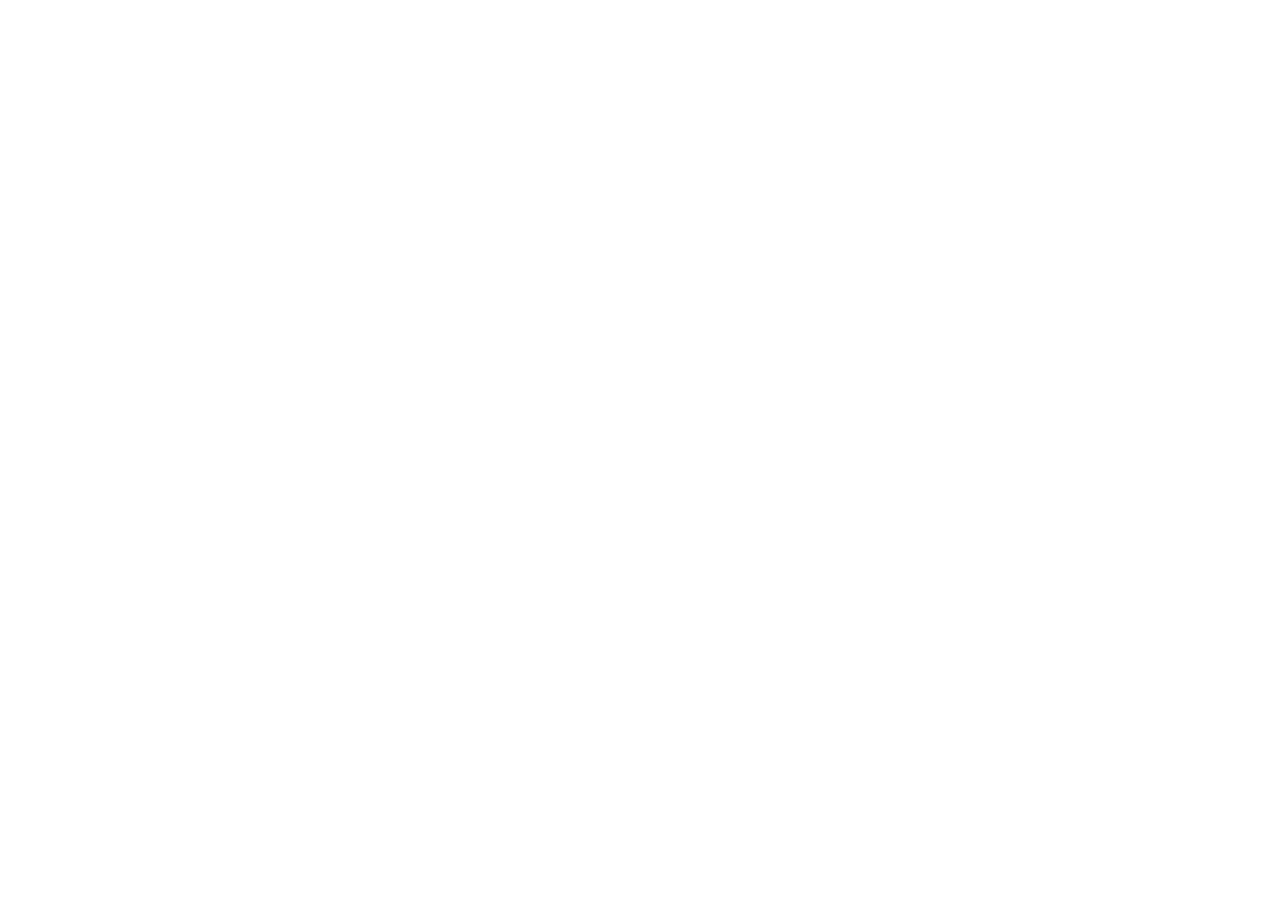
==== app/static/index.html @ e8af0938 "feat: Initial architecture of Karnataka Handloom Cooperative SaaS platform" ====
<!DOCTYPE html>
<html lang="kn">
<head>
  <meta charset="UTF-8">
  <meta name="viewport" content="width=device-width, initial-scale=1.0">
  <title data-i18n="brand.title">ಕರ್ನಾಟಕ ಕೈಮಗ್ಗ ಸಹಕಾರ ಡಿಜಿಟಲ್ ವೇದಿಕೆ | Karnataka Handloom Cooperative SaaS</title>
  <link rel="stylesheet" href="/static/css/tokens.css">
  <link rel="stylesheet" href="/static/css/style.css">
  <link rel="icon" href="data:image/svg+xml,<svg xmlns='http://www.w3.org/2000/svg' viewBox='0 0 100 100'><text y='.9em' font-size='90'>🧵</text></svg>">
</head>
<body>

  <!-- ====================================================
       1. LANDING PAGE EXPERIENCE (FIRST CONTACT)
  ==================================================== -->
  <section id="landing-section" style="display:none; padding:2rem 1.5rem;">
    <div style="max-width:960px; margin:0 auto; display:flex; justify-content:space-between; align-items:center; margin-bottom:2rem;">
      <div style="display:flex; align-items:center; gap:0.75rem;">
        <div class="brand-crest">ಕೈ</div>
        <div>
          <h1 style="font-size:1.15rem; font-weight:800; color:var(--primary-navy);" data-i18n="brand.title">ಕರ್ನಾಟಕ ಕೈಮಗ್ಗ ಸಹಕಾರ ಡಿಜಿಟಲ್ ವೇದಿಕೆ</h1>
          <div style="font-size:0.75rem; color:var(--text-dim);" data-i18n="brand.subtitle">ಕೈಮಗ್ಗ ನೇಕಾರರ ಸಹಕಾರ ಸಂಘಗಳ ಡಿಜಿಟಲ್ ಕಾರ್ಯಾಚರಣೆ ತಂತ್ರಾಂಶ (SaaS)</div>
        </div>
      </div>
      <button class="btn-inst btn-inst-secondary" id="landing-lang-btn" onclick="toggleLanguage()">🌐 English</button>
    </div>

    <div class="landing-hero">
      <div style="font-size:2.5rem; margin-bottom:0.5rem;">🏛️ 🧵 📜</div>
      <h2 data-i18n="onb.hero_title">ಕರ್ನಾಟಕದ ಕೈಮಗ್ಗ ಸಹಕಾರ ಸಂಘಗಳಿಗೆ ಡಿಜಿಟಲ್ ಕೇಂದ್ರ</h2>
      <p data-i18n="onb.hero_subtitle">
        ಪ್ರತಿಯೊಂದು ಸಹಕಾರ ಸಂಘವು ತನ್ನದೇ ಆದ ಡಿಜಿಟಲ್ ಹೆಡ್‌ಕ್ವಾರ್ಟರ್ಸ್ ಸ್ಥಾಪಿಸಿ ನೇಕಾರರು, ನೂಲು ಹಂಚಿಕೆ, ಮಗ್ಗದ ಕೂಲಿ, ಮಾರಾಟ ಮತ್ತು ಸರ್ಕಾರಿ ರಿಯಾಯಿತಿಗಳನ್ನು ಸುಲಭವಾಗಿ ನಿರ್ವಹಿಸಬಹುದು.
      </p>

      <div class="landing-hero-actions">
        <button class="btn-inst btn-inst-primary" style="padding:0.85rem 1.5rem; font-size:1rem;" onclick="startOnboardingWizard()" data-i18n="onb.start_btn">
          ಹೊಸ ಸಂಘದ ನೋಂದಣಿ ಪ್ರಾರಂಭಿಸಿ →
        </button>
      </div>

      <div style="margin-top:2.5rem; border-top:1px solid var(--border-card); padding-top:1.5rem;">
        <div style="font-size:0.8rem; font-weight:700; color:var(--text-muted); margin-bottom:0.75rem; text-transform:uppercase; letter-spacing:0.04em;">
          ಪ್ರಾಯೋಗಿಕ ಸಂಘಗಳ ಡಿಜಿಟಲ್ ಪ್ರವೇಶ (Pilot Society Demonstrations):
        </div>
        <div style="display:flex; justify-content:center; gap:1rem; flex-wrap:wrap;">
          <button class="btn-inst btn-inst-secondary" style="padding:0.6rem 1.1rem;" onclick="quickAccessTenant('gadag-weavers-coop')">
            🏛️ ಗದಗ ಹತ್ತಿ ಕೈಮಗ್ಗ ನೇಕಾರರ ಸಹಕಾರ ಸಂಘ
          </button>
          <button class="btn-inst btn-inst-secondary" style="padding:0.6rem 1.1rem;" onclick="quickAccessTenant('ilkal-sari-coop')">
            🏛️ ಇಳಕಲ್ ಸಾಂಪ್ರದಾಯಿಕ ಸೀರೆ ನೇಕಾರರ ಸಹಕಾರ ಸಂಘ
          </button>
        </div>
      </div>
    </div>
  </section>

  <!-- ====================================================
       2. DIGITAL HEADQUARTERS APP SHELL
  ==================================================== -->
  <div id="app-shell" style="display:none;">

    <!-- Top Institutional Banner -->
    <header class="navbar-banner">
      <div class="brand-section">
        <div class="brand-crest">ಕೈ</div>
        <div class="brand-titles">
          <h1 data-i18n="brand.title">ಕರ್ನಾಟಕ ಕೈಮಗ್ಗ ಸಹಕಾರ ಡಿಜಿಟಲ್ ವೇದಿಕೆ</h1>
          <div class="subtitle" data-i18n="brand.subtitle">ಡಿಜಿಟಲ್ ಕಾರ್ಯಾಚರಣೆ ತಂತ್ರಾಂಶ (Digital Headquarters)</div>
        </div>
      </div>

      <div class="banner-controls">
        <div class="tenant-active-badge">
          <span class="badge-indicator"></span>
          <span id="tenant-name-badge" style="font-weight:700;">ಲೋಡ್ ಆಗುತ್ತಿದೆ...</span>
        </div>

        <!-- Quick Switch Societies to observe multi-tenant isolation -->
        <button class="btn-switch-tenant" onclick="quickAccessTenant('gadag-weavers-coop')" title="ಗದಗ ಸಂಘ">
          🏛️ ಗದಗ (Gadag)
        </button>
        <button class="btn-switch-tenant" onclick="quickAccessTenant('ilkal-sari-coop')" title="ಇಳಕಲ್ ಸಂಘ">
          🏛️ ಇಳಕಲ್ (Ilkal)
        </button>

        <button class="btn-lang" id="lang-toggle-btn" onclick="toggleLanguage()">
          English
        </button>
      </div>
    </header>

    <!-- Secondary Operational Navigation -->
    <nav class="operational-nav">
      <button class="op-nav-btn active" data-section="operations" data-i18n="nav.operations">ಕಾರ್ಯಾಚರಣೆ ಕೇಂದ್ರ</button>
      <button class="op-nav-btn" data-section="weavers" data-i18n="nav.weavers">ನೇಕಾರರ ಕಾರ್ಯಕ್ಷೇತ್ರ</button>
      <button class="op-nav-btn" data-section="production" data-i18n="nav.production">ಗೃಹ ಕೈಮಗ್ಗ ಉತ್ಪಾದನೆ (ಹಂಚಿಕೆ)</button>
      <button class="op-nav-btn" data-section="inventory" data-i18n="nav.inventory">ವಸ್ತು ಮತ್ತು ದಾಸ್ತಾನು</button>
      <button class="op-nav-btn" data-section="sales" data-i18n="nav.sales">ಮಾರಾಟ ಮತ್ತು ಮಳಿಗೆ</button>
      <button class="op-nav-btn" data-section="reports" data-i18n="nav.reports">ಶಾಸನಬದ್ಧ ವರದಿಗಳು</button>
      <button class="op-nav-btn" data-section="onboarding" data-i18n="nav.onboard_new" style="margin-left:auto; color:var(--primary-gold); font-weight:700;">
        + ಹೊಸ ಸಂಘದ ನೋಂದಣಿ
      </button>
    </nav>

    <!-- Main Content Body -->
    <main class="main-wrapper">
      <section id="sec-operations" class="content-section active"></section>
      <section id="sec-weavers" class="content-section"></section>
      <section id="sec-production" class="content-section"></section>
      <section id="sec-inventory" class="content-section"></section>
      <section id="sec-sales" class="content-section"></section>
      <section id="sec-reports" class="content-section"></section>
      <section id="sec-onboarding" class="content-section"></section>
    </main>

  </div>

  <!-- ====================================================
       MODALS
  ==================================================== -->

  <!-- Modal: Weaver Operational Profile -->
  <div class="modal-overlay" id="modal-weaver-profile" style="display:none;">
    <div class="modal-dialog">
      <div class="modal-head">
        <h3 style="font-size:1rem; color:var(--primary-navy);">ನೇಕಾರರ ಕಾರ್ಯಾಚರಣಾ ಪ್ರೊಫೈಲ್ ಮತ್ತು ಪಾಸ್‌ಬುಕ್</h3>
        <button style="background:none; border:none; font-size:1.25rem; cursor:pointer;" onclick="closeAllModals()">✕</button>
      </div>
      <div class="modal-body" id="profile-modal-body"></div>
      <div class="modal-foot">
        <button class="btn-inst btn-inst-secondary" onclick="closeAllModals()">ಮುಚ್ಚಿ (Close)</button>
      </div>
    </div>
  </div>

  <!-- Modal: Printable Bilingual Bill -->
  <div class="modal-overlay" id="modal-bill" style="display:none;">
    <div class="modal-dialog" style="max-width:520px;">
      <div class="modal-head">
        <h3 style="font-size:1rem; color:var(--primary-crimson);">ತೆರಿಗೆ ಸರಕುಪಟ್ಟಿ ಮತ್ತು ರಶೀದಿ ಮುನ್ನೋಟ</h3>
        <button style="background:none; border:none; font-size:1.25rem; cursor:pointer;" onclick="closeAllModals()">✕</button>
      </div>
      <div class="modal-body" id="bill-document-content"></div>
      <div class="modal-foot">
        <button class="btn-inst btn-inst-secondary" onclick="closeAllModals()">ಮುಚ್ಚಿ (Close)</button>
        <button class="btn-inst btn-inst-primary" onclick="printBillDocument()">🖨️ ಮುದ್ರಿಸಿ (Print Document)</button>
      </div>
    </div>
  </div>

  <!-- Modal: Register New Weaver -->
  <div class="modal-overlay" id="modal-add-weaver" style="display:none;">
    <div class="modal-dialog">
      <div class="modal-head">
        <h3 style="font-size:1rem; color:var(--primary-navy);">+ ಹೊಸ ನೇಕಾರ ಸದಸ್ಯರ ನೋಂದಣಿ</h3>
        <button style="background:none; border:none; font-size:1.25rem; cursor:pointer;" onclick="closeAllModals()">✕</button>
      </div>
      <form onsubmit="handleWeaverSubmit(event)">
        <div class="modal-body">
          <div class="form-grid">
            <div class="form-group">
              <label class="form-label">ಸದಸ್ಯತ್ವ ಸಂಖ್ಯೆ *</label>
              <input type="text" id="nw-mbr" class="form-input" required value="MBR/GDG/003" />
            </div>
            <div class="form-group">
              <label class="form-label">ನೇಕಾರರ ಹೆಸರು (ಕನ್ನಡ) *</label>
              <input type="text" id="nw-name-kn" class="form-input" required value="ಈರಪ್ಪ ಹಡಪದ" />
            </div>
            <div class="form-group">
              <label class="form-label">Weaver Name (English) *</label>
              <input type="text" id="nw-name-en" class="form-input" required value="Eerappa Hadapad" />
            </div>
            <div class="form-group">
              <label class="form-label">ಗ್ರಾಮ / ಊರು *</label>
              <input type="text" id="nw-village" class="form-input" required value="ಬೆಟಗೇರಿ" />
            </div>
            <div class="form-group">
              <label class="form-label">ತಾಲೂಕು *</label>
              <input type="text" id="nw-taluk" class="form-input" required value="Gadag" />
            </div>
            <div class="form-group">
              <label class="form-label">ಮಗ್ಗದ ಮಾದರಿ</label>
              <select id="nw-loom-type" class="form-input">
                <option value="PIT_LOOM">ಗುಂಡಿ ಮಗ್ಗ (Pit Loom)</option>
                <option value="FRAME_LOOM" selected>ಚೌಕಟ್ಟಿನ ಮಗ್ಗ (Frame Loom)</option>
                <option value="JACQUARD_LOOM">ಜಾಕ್ವಾರ್ಡ್ ಮಗ್ಗ (Jacquard)</option>
              </select>
            </div>
            <div class="form-group">
              <label class="form-label">ಕಾರ್ಯನಿರತ ಮಗ್ಗಗಳ ಸಂಖ್ಯೆ</label>
              <input type="number" id="nw-looms" class="form-input" value="1" />
            </div>
            <div class="form-group">
              <label class="form-label">ಪೆಹ್ಚಾನ್ ಕಾರ್ಡ್ (Pehchan ID)</label>
              <input type="text" id="nw-pehchan" class="form-input" value="KNT-GDG-100889" />
            </div>
          </div>
        </div>
        <div class="modal-foot">
          <button type="button" class="btn-inst btn-inst-secondary" onclick="closeAllModals()">ರದ್ದುಮಾಡಿ</button>
          <button type="submit" class="btn-inst btn-inst-primary">ನೇಕಾರರನ್ನು ಉಳಿಸಿ ✓</button>
        </div>
      </form>
    </div>
  </div>

  <!-- Scripts -->
  <script src="/static/js/i18n.js"></script>
  <script src="/static/js/api.js"></script>
  <script src="/static/js/app.js"></script>
  <script>
    async function handleWeaverSubmit(e) {
      e.preventDefault();
      const payload = {
        membership_no: document.getElementById('nw-mbr').value,
        full_name_kn: document.getElementById('nw-name-kn').value,
        full_name_en: document.getElementById('nw-name-en').value,
        village: document.getElementById('nw-village').value,
        taluk: document.getElementById('nw-taluk').value,
        loom_type: document.getElementById('nw-loom-type').value,
        active_looms_count: parseInt(document.getElementById('nw-looms').value) || 1,
        pehchan_card_id: document.getElementById('nw-pehchan').value,
        thrift_fund_rate: 8.0
      };
      try {
        await api.createWeaver(payload);
        closeAllModals();
        loadWeaversSection();
        alert('ನೇಕಾರ ಸದಸ್ಯರನ್ನು ಯಶಸ್ವಿಯಾಗಿ ನೋಂದಾಯಿಸಲಾಗಿದೆ!');
      } catch (err) {
        alert('ನೇಕಾರ ನೋಂದಣಿ ವಿಫಲವಾಗಿದೆ: ' + err.message);
      }
    }
  </script>
</body>
</html>
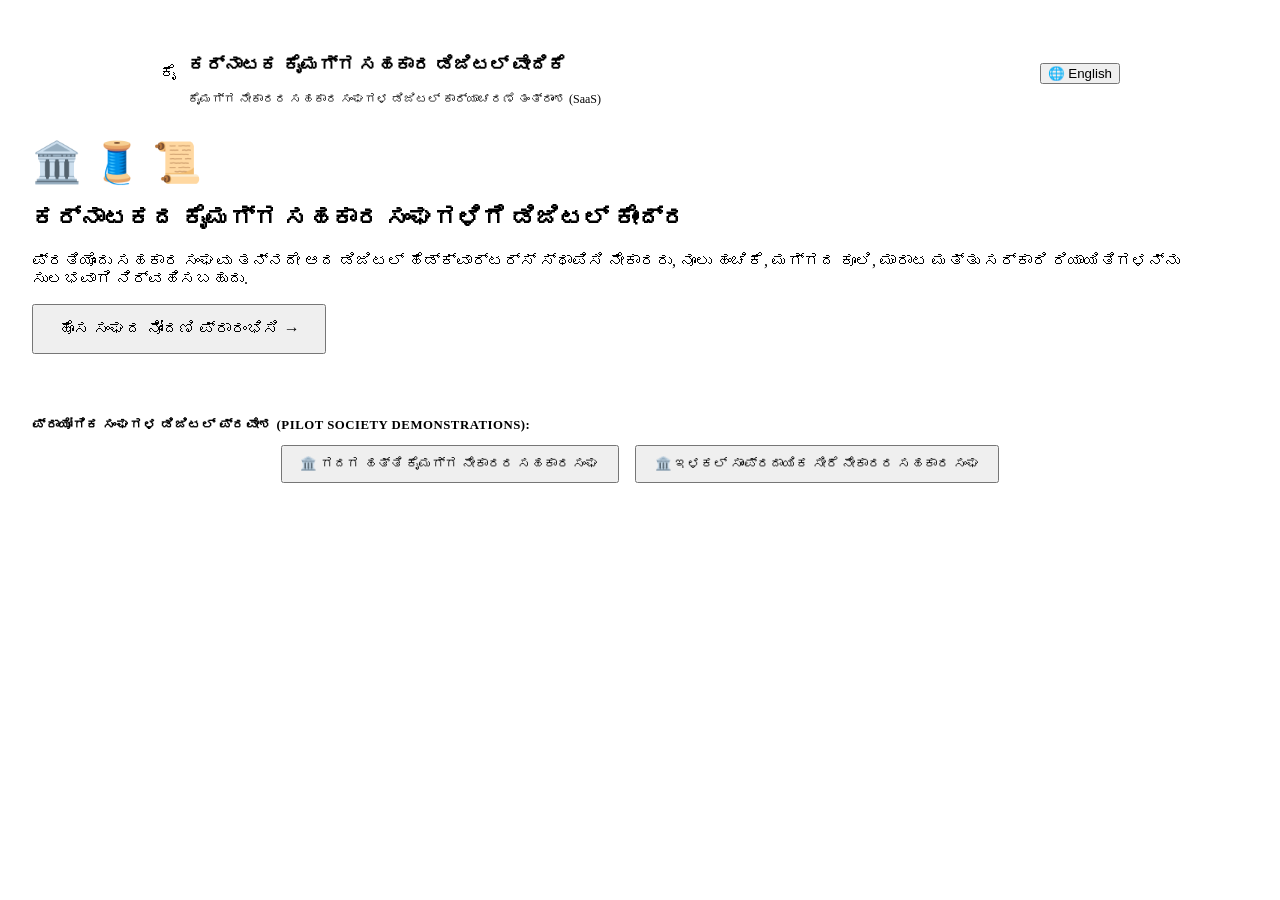
==== commit 35f081a9: "fix: Prevent white screen on load and ensure robust tenant auto-login after onboarding" ====
--- a/app/static/index.html
+++ b/app/static/index.html
@@ -13,7 +13,7 @@
   <!-- ====================================================
        1. LANDING PAGE EXPERIENCE (FIRST CONTACT)
   ==================================================== -->
-  <section id="landing-section" style="display:none; padding:2rem 1.5rem;">
+  <section id="landing-section" style="display:block; padding:2rem 1.5rem;">
     <div style="max-width:960px; margin:0 auto; display:flex; justify-content:space-between; align-items:center; margin-bottom:2rem;">
       <div style="display:flex; align-items:center; gap:0.75rem;">
         <div class="brand-crest">ಕೈ</div>
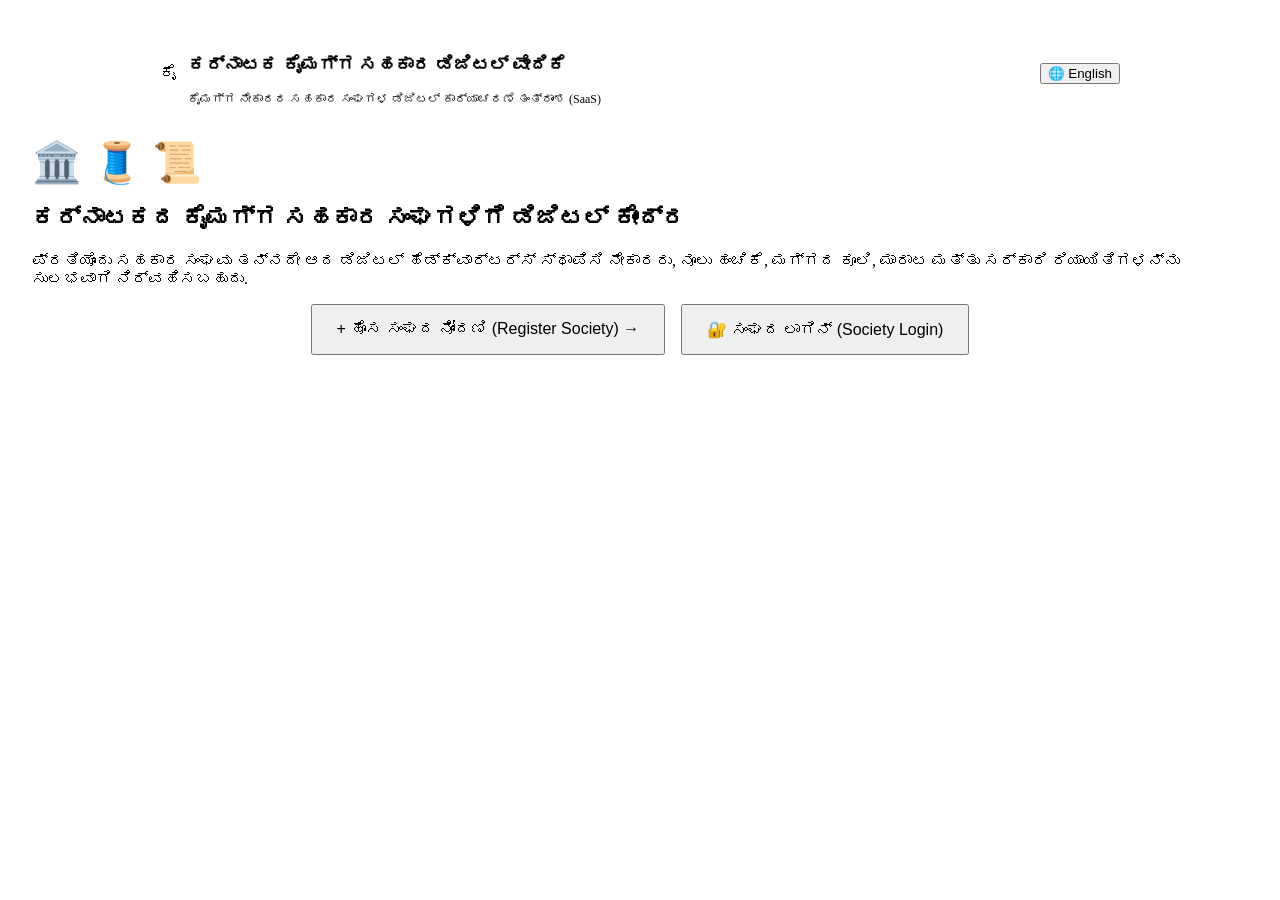
==== commit 328dc42f: "feat: true multi-tenant SaaS architecture, clean tenant onboarding, dynamic authorization & cross-te" ====
--- a/app/static/index.html
+++ b/app/static/index.html
@@ -32,24 +32,13 @@
         ಪ್ರತಿಯೊಂದು ಸಹಕಾರ ಸಂಘವು ತನ್ನದೇ ಆದ ಡಿಜಿಟಲ್ ಹೆಡ್‌ಕ್ವಾರ್ಟರ್ಸ್ ಸ್ಥಾಪಿಸಿ ನೇಕಾರರು, ನೂಲು ಹಂಚಿಕೆ, ಮಗ್ಗದ ಕೂಲಿ, ಮಾರಾಟ ಮತ್ತು ಸರ್ಕಾರಿ ರಿಯಾಯಿತಿಗಳನ್ನು ಸುಲಭವಾಗಿ ನಿರ್ವಹಿಸಬಹುದು.
       </p>
 
-      <div class="landing-hero-actions">
+      <div class="landing-hero-actions" style="display:flex; justify-content:center; gap:1rem; flex-wrap:wrap;">
         <button class="btn-inst btn-inst-primary" style="padding:0.85rem 1.5rem; font-size:1rem;" onclick="startOnboardingWizard()" data-i18n="onb.start_btn">
-          ಹೊಸ ಸಂಘದ ನೋಂದಣಿ ಪ್ರಾರಂಭಿಸಿ →
-        </button>
-      </div>
-
-      <div style="margin-top:2.5rem; border-top:1px solid var(--border-card); padding-top:1.5rem;">
-        <div style="font-size:0.8rem; font-weight:700; color:var(--text-muted); margin-bottom:0.75rem; text-transform:uppercase; letter-spacing:0.04em;">
-          ಪ್ರಾಯೋಗಿಕ ಸಂಘಗಳ ಡಿಜಿಟಲ್ ಪ್ರವೇಶ (Pilot Society Demonstrations):
-        </div>
-        <div style="display:flex; justify-content:center; gap:1rem; flex-wrap:wrap;">
-          <button class="btn-inst btn-inst-secondary" style="padding:0.6rem 1.1rem;" onclick="quickAccessTenant('gadag-weavers-coop')">
-            🏛️ ಗದಗ ಹತ್ತಿ ಕೈಮಗ್ಗ ನೇಕಾರರ ಸಹಕಾರ ಸಂಘ
-          </button>
-          <button class="btn-inst btn-inst-secondary" style="padding:0.6rem 1.1rem;" onclick="quickAccessTenant('ilkal-sari-coop')">
-            🏛️ ಇಳಕಲ್ ಸಾಂಪ್ರದಾಯಿಕ ಸೀರೆ ನೇಕಾರರ ಸಹಕಾರ ಸಂಘ
-          </button>
-        </div>
+          + ಹೊಸ ಸಂಘದ ನೋಂದಣಿ (Register Society) →
+        </button>
+        <button class="btn-inst btn-inst-secondary" style="padding:0.85rem 1.5rem; font-size:1rem;" onclick="openLoginModal()" data-i18n="onb.login_btn">
+          🔐 ಸಂಘದ ಲಾಗಿನ್ (Society Login)
+        </button>
       </div>
     </div>
   </section>
@@ -75,16 +64,19 @@
           <span id="tenant-name-badge" style="font-weight:700;">ಲೋಡ್ ಆಗುತ್ತಿದೆ...</span>
         </div>
 
-        <!-- Quick Switch Societies to observe multi-tenant isolation -->
-        <button class="btn-switch-tenant" onclick="quickAccessTenant('gadag-weavers-coop')" title="ಗದಗ ಸಂಘ">
-          🏛️ ಗದಗ (Gadag)
-        </button>
-        <button class="btn-switch-tenant" onclick="quickAccessTenant('ilkal-sari-coop')" title="ಇಳಕಲ್ ಸಂಘ">
-          🏛️ ಇಳಕಲ್ (Ilkal)
-        </button>
+        <!-- Authenticated User Profile & Role -->
+        <span id="user-profile-badge" style="font-size:0.75rem; color:var(--text-muted); font-weight:600;"></span>
+
+        <!-- Dynamic Society Switcher (Only populated if user belongs to 2+ societies) -->
+        <select id="society-switch-select" class="form-input" style="display:none; padding:0.35rem 0.6rem; font-size:0.75rem; max-width:200px;" onchange="handleTenantSwitch(this.value)">
+        </select>
 
         <button class="btn-lang" id="lang-toggle-btn" onclick="toggleLanguage()">
           English
+        </button>
+
+        <button class="btn-inst btn-inst-secondary" style="padding:0.35rem 0.75rem; font-size:0.8rem;" onclick="handleLogout()" title="Logout">
+          🚪 ಲಾಗ್‌ಔಟ್ (Logout)
         </button>
       </div>
     </header>
@@ -119,6 +111,39 @@
        MODALS
   ==================================================== -->
 
+  <!-- Modal: Society Login -->
+  <div class="modal-overlay" id="modal-login" style="display:none;">
+    <div class="modal-dialog" style="max-width:440px;">
+      <div class="modal-head">
+        <h3 style="font-size:1.1rem; color:var(--primary-navy);">🔐 ಸಂಘದ ಡಿಜಿಟಲ್ ಲಾಗಿನ್ (Society Login)</h3>
+        <button style="background:none; border:none; font-size:1.25rem; cursor:pointer;" onclick="closeAllModals()">✕</button>
+      </div>
+      <form onsubmit="handleLoginSubmit(event)">
+        <div class="modal-body">
+          <div class="form-grid" style="grid-template-columns:1fr;">
+            <div class="form-group">
+              <label class="form-label">ಮೊಬೈಲ್ ಸಂಖ್ಯೆ ಅಥವಾ ಇಮೇಲ್ *</label>
+              <input type="text" id="login-identifier" class="form-input" required placeholder="ಉದಾ: 9845012345 / admin@society.coop" />
+            </div>
+            <div class="form-group">
+              <label class="form-label">ಗುಪ್ತಪದ (Password) *</label>
+              <input type="password" id="login-password" class="form-input" required placeholder="ಪಾಸ್‌ವರ್ಡ್ ನಮೂದಿಸಿ" />
+            </div>
+            <div class="form-group" id="login-society-choice-group" style="display:none;">
+              <label class="form-label">ಸಂಘವನ್ನು ಆಯ್ಕೆಮಾಡಿ (Select Society) *</label>
+              <select id="login-society-select" class="form-input"></select>
+            </div>
+          </div>
+          <div id="login-error-msg" style="color:var(--primary-crimson); font-size:0.8rem; margin-top:0.5rem; display:none;"></div>
+        </div>
+        <div class="modal-foot">
+          <button type="button" class="btn-inst btn-inst-secondary" onclick="closeAllModals()">ರದ್ದುಮಾಡಿ</button>
+          <button type="submit" class="btn-inst btn-inst-primary" id="btn-login-submit">ಪ್ರವೇಶಿಸಿ (Login) ✓</button>
+        </div>
+      </form>
+    </div>
+  </div>
+
   <!-- Modal: Weaver Operational Profile -->
   <div class="modal-overlay" id="modal-weaver-profile" style="display:none;">
     <div class="modal-dialog">
@@ -160,23 +185,23 @@
           <div class="form-grid">
             <div class="form-group">
               <label class="form-label">ಸದಸ್ಯತ್ವ ಸಂಖ್ಯೆ *</label>
-              <input type="text" id="nw-mbr" class="form-input" required value="MBR/GDG/003" />
+              <input type="text" id="nw-mbr" class="form-input" required placeholder="ಉದಾ: MBR/2026/001" />
             </div>
             <div class="form-group">
               <label class="form-label">ನೇಕಾರರ ಹೆಸರು (ಕನ್ನಡ) *</label>
-              <input type="text" id="nw-name-kn" class="form-input" required value="ಈರಪ್ಪ ಹಡಪದ" />
+              <input type="text" id="nw-name-kn" class="form-input" required placeholder="ನೇಕಾರರ ಪೂರ್ಣ ಹೆಸರು" />
             </div>
             <div class="form-group">
               <label class="form-label">Weaver Name (English) *</label>
-              <input type="text" id="nw-name-en" class="form-input" required value="Eerappa Hadapad" />
+              <input type="text" id="nw-name-en" class="form-input" required placeholder="Full name in English" />
             </div>
             <div class="form-group">
               <label class="form-label">ಗ್ರಾಮ / ಊರು *</label>
-              <input type="text" id="nw-village" class="form-input" required value="ಬೆಟಗೇರಿ" />
+              <input type="text" id="nw-village" class="form-input" required placeholder="ಗ್ರಾಮದ ಹೆಸರು" />
             </div>
             <div class="form-group">
               <label class="form-label">ತಾಲೂಕು *</label>
-              <input type="text" id="nw-taluk" class="form-input" required value="Gadag" />
+              <input type="text" id="nw-taluk" class="form-input" required placeholder="ತಾಲೂಕು" />
             </div>
             <div class="form-group">
               <label class="form-label">ಮಗ್ಗದ ಮಾದರಿ</label>
@@ -188,11 +213,11 @@
             </div>
             <div class="form-group">
               <label class="form-label">ಕಾರ್ಯನಿರತ ಮಗ್ಗಗಳ ಸಂಖ್ಯೆ</label>
-              <input type="number" id="nw-looms" class="form-input" value="1" />
+              <input type="number" id="nw-looms" class="form-input" value="1" min="1" />
             </div>
             <div class="form-group">
               <label class="form-label">ಪೆಹ್ಚಾನ್ ಕಾರ್ಡ್ (Pehchan ID)</label>
-              <input type="text" id="nw-pehchan" class="form-input" value="KNT-GDG-100889" />
+              <input type="text" id="nw-pehchan" class="form-input" placeholder="KNT-..." />
             </div>
           </div>
         </div>
